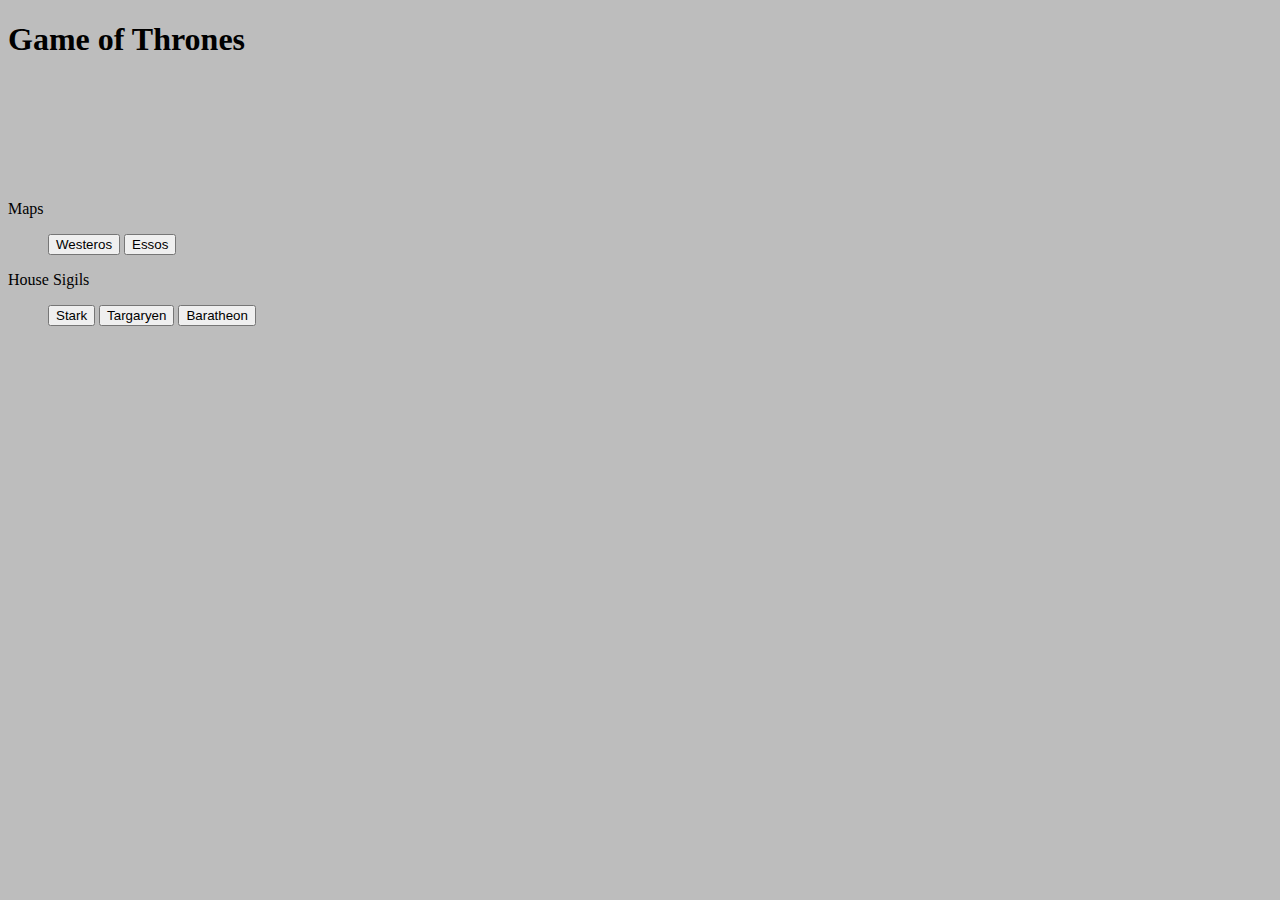
==== index.html @ aba84965 "initial commit" ====
<!DOCTYPE html>
<html>
	<head>
		<title>Game of Thrones</title>
	</head>
	<body bgcolor="#BDBDBD">
		<h1>Game of Thrones</h1>
<iframe width="100%" height="100" scrolling="no" frameborder="no" src="https://w.soundcloud.com/player/?url=https%3A//api.soundcloud.com/tracks/67629821&amp;auto_play=false&amp;hide_related=false&amp;show_comments=true&amp;show_user=true&amp;show_reposts=false&amp;visual=true"></iframe>
		<p>Maps</p>
<menu>
<menuitem>
				<a href="img/Westeros.jpg" title="The Land of the King"><button>Westeros</button></a>

			</menuitem>
<menuitem>
				<a href="img/Essos.jpg" title="The Free Lands"><button>Essos</button></a>

			</menuitem>
</menu>
		<p>House Sigils</p>
		<menu>
			<menuitem>
				<a href="img/Stark.jpg" title="this one"><button>Stark</button></a>

			</menuitem>
			<menuitem>
				<a href="img/Targaryen.jpg" title="this one"><button>Targaryen</button></a>
			</menuitem>
			<menuitem>
				<a href="img/Baratheon.jpg" title="this one"><button>Baratheon</button></a>
			</menuitem>
		</menu>
	</body>
</html>
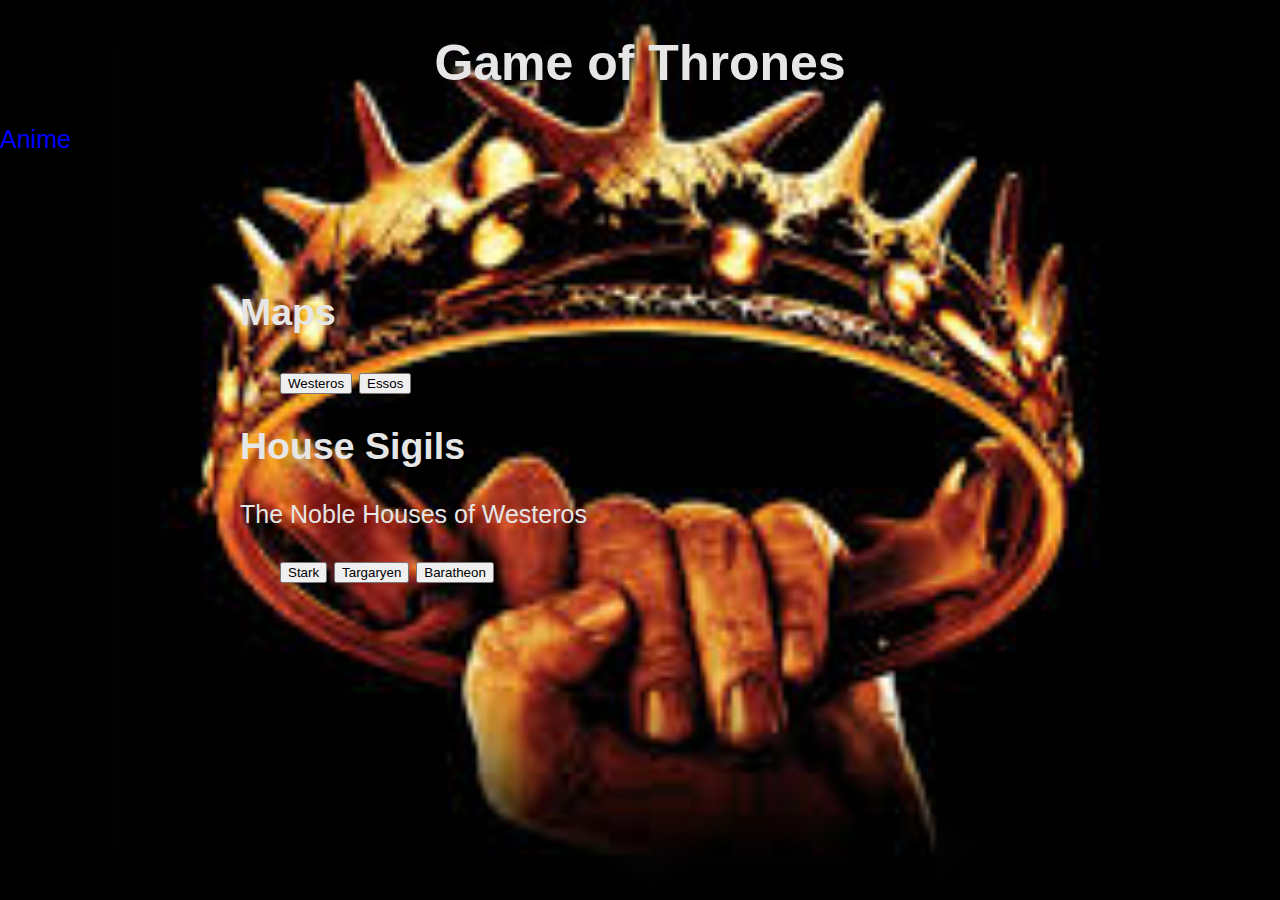
==== commit be3ff108: "day 2" ====
--- a/index.html
+++ b/index.html
@@ -2,25 +2,31 @@
 <html>
 	<head>
 		<title>Game of Thrones</title>
+		<link href="css/main.css" rel="stylesheet" />
 	</head>
 	<body bgcolor="#BDBDBD">
-		<h1>Game of Thrones</h1>
+<div class="main">
+		<center><h1><font color="E6E6E6">Game of Thrones</h1></center>
+<a href="Anime.html">Anime</a>
 <iframe width="100%" height="100" scrolling="no" frameborder="no" src="https://w.soundcloud.com/player/?url=https%3A//api.soundcloud.com/tracks/67629821&amp;auto_play=false&amp;hide_related=false&amp;show_comments=true&amp;show_user=true&amp;show_reposts=false&amp;visual=true"></iframe>
-		<p>Maps</p>
-<menu>
-<menuitem>
+<div class="container">		
+
+		<h2>Maps</h2>
+		<menu>
+			<menuitem>
 				<a href="img/Westeros.jpg" title="The Land of the King"><button>Westeros</button></a>
-
 			</menuitem>
-<menuitem>
+			<menuitem>
 				<a href="img/Essos.jpg" title="The Free Lands"><button>Essos</button></a>
 
 			</menuitem>
-</menu>
-		<p>House Sigils</p>
+		</menu>
+		
+		<h2>House Sigils</h2>
+		<p>The Noble Houses of Westeros</p>
 		<menu>
 			<menuitem>
-				<a href="img/Stark.jpg" title="this one"><button>Stark</button></a>
+				<a href="img/Stark.jpg" title="pick this one"><button>Stark</button></a>
 
 			</menuitem>
 			<menuitem>
@@ -30,5 +36,8 @@
 				<a href="img/Baratheon.jpg" title="this one"><button>Baratheon</button></a>
 			</menuitem>
 		</menu>
+</div>
+</font>
+</div>
 	</body>
 </html>--- a/css/main.css
+++ b/css/main.css
@@ -0,0 +1,26 @@
+body {
+font-size: 25px;
+font-family: sans-serif;
+background: url("../img/background(g).jpg") no-repeat center center fixed;
+background-size: cover;
+margin: 0;
+
+}
+img{
+max-width: 100%;
+}
+.container{
+max-width: 800px;
+margin-left: auto;
+margin-right: auto;
+padding-left: 1%;
+padding-right: 1%;
+}
+
+a {
+color: blue;
+text-decoration: none;
+}
+a:hover {
+text-decoration: underline;
+}
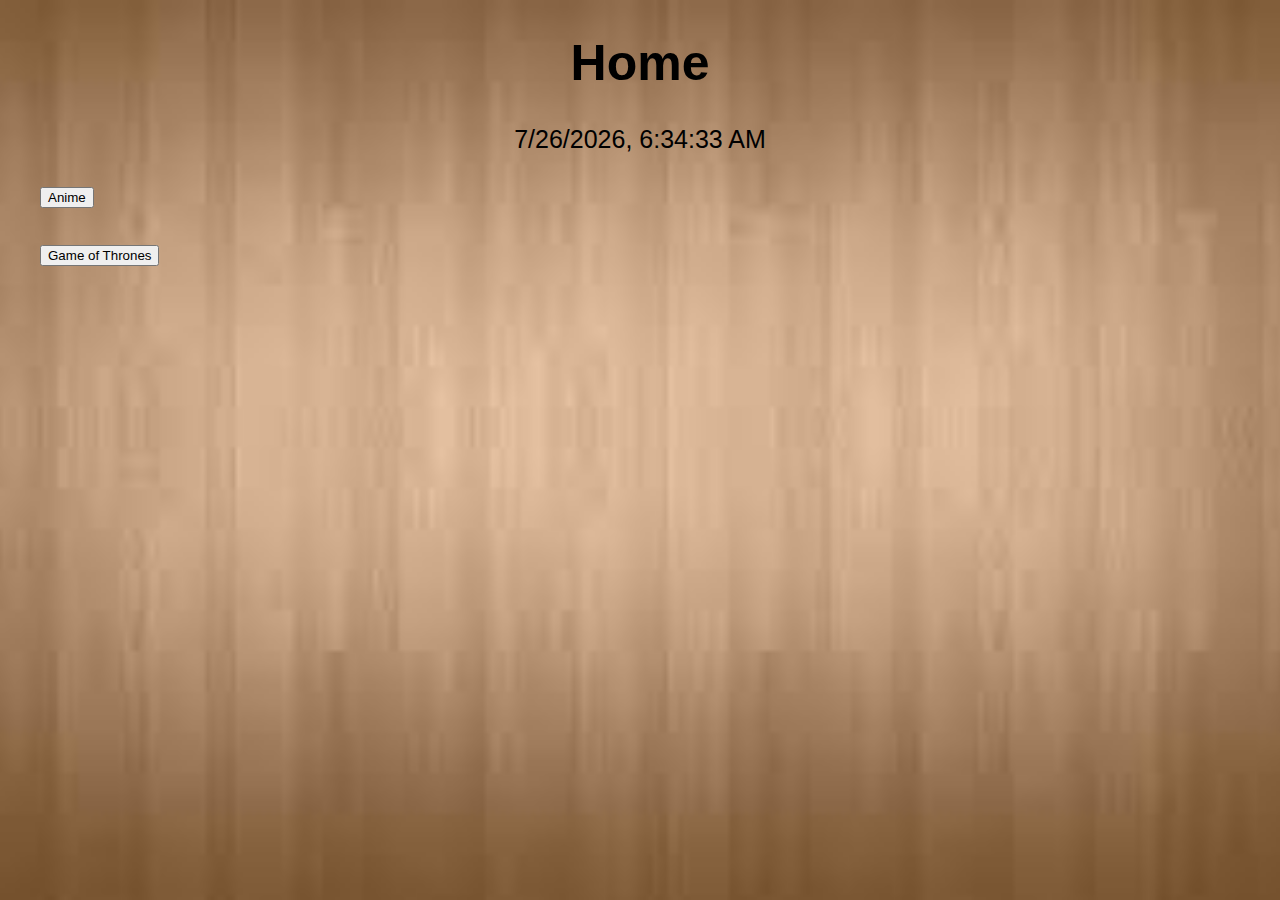
==== commit 342e5792: "day 3" ====
--- a/index.html
+++ b/index.html
@@ -1,43 +1,25 @@
 <!DOCTYPE html>
 <html>
 	<head>
-		<title>Game of Thrones</title>
-		<link href="css/main.css" rel="stylesheet" />
+		<title>Home</title>
+		<link href="css/home.css" rel="stylesheet" />
 	</head>
 	<body bgcolor="#BDBDBD">
-<div class="main">
-		<center><h1><font color="E6E6E6">Game of Thrones</h1></center>
-<a href="Anime.html">Anime</a>
-<iframe width="100%" height="100" scrolling="no" frameborder="no" src="https://w.soundcloud.com/player/?url=https%3A//api.soundcloud.com/tracks/67629821&amp;auto_play=false&amp;hide_related=false&amp;show_comments=true&amp;show_user=true&amp;show_reposts=false&amp;visual=true"></iframe>
-<div class="container">		
-
-		<h2>Maps</h2>
-		<menu>
-			<menuitem>
-				<a href="img/Westeros.jpg" title="The Land of the King"><button>Westeros</button></a>
-			</menuitem>
-			<menuitem>
-				<a href="img/Essos.jpg" title="The Free Lands"><button>Essos</button></a>
-
-			</menuitem>
-		</menu>
-		
-		<h2>House Sigils</h2>
-		<p>The Noble Houses of Westeros</p>
-		<menu>
-			<menuitem>
-				<a href="img/Stark.jpg" title="pick this one"><button>Stark</button></a>
-
-			</menuitem>
-			<menuitem>
-				<a href="img/Targaryen.jpg" title="this one"><button>Targaryen</button></a>
-			</menuitem>
-			<menuitem>
-				<a href="img/Baratheon.jpg" title="this one"><button>Baratheon</button></a>
-			</menuitem>
-		</menu>
-</div>
-</font>
-</div>
+<h1><center>Home</center></h1>
+<center><span id="clock"></span></center>
+<menu>
+	<menuitem>
+		<a href="Anime.html"><button>Anime</button></a>
+	</menuitem>
+	<menuitem>
+	<div class="invis">
+		jhalkjh
+	</div>
+	</menuitem>
+	<menuitem>
+		<a href="Game of Thrones.html"><button>Game of Thrones</button></a>
+	</menuitem>
+	<script src="js/home.js"></script>
+</menu>
 	</body>
 </html>--- a/css/home.css
+++ b/css/home.css
@@ -0,0 +1,29 @@
+body {
+font-size: 25px;
+font-family: sans-serif;
+background: url("../img/background(h).jpg") no-repeat center center fixed;
+background-size: cover;
+margin: 0;
+
+}
+img{
+max-width: 100%;
+}
+.container{
+max-width: 800px;
+margin-left: auto;
+margin-right: auto;
+padding-left: 1%;
+padding-right: 1%;
+}
+
+a {
+color: blue;
+text-decoration: none;
+}
+a:hover {
+text-decoration: underline;
+}
+.invis{
+visibility: hidden;
+}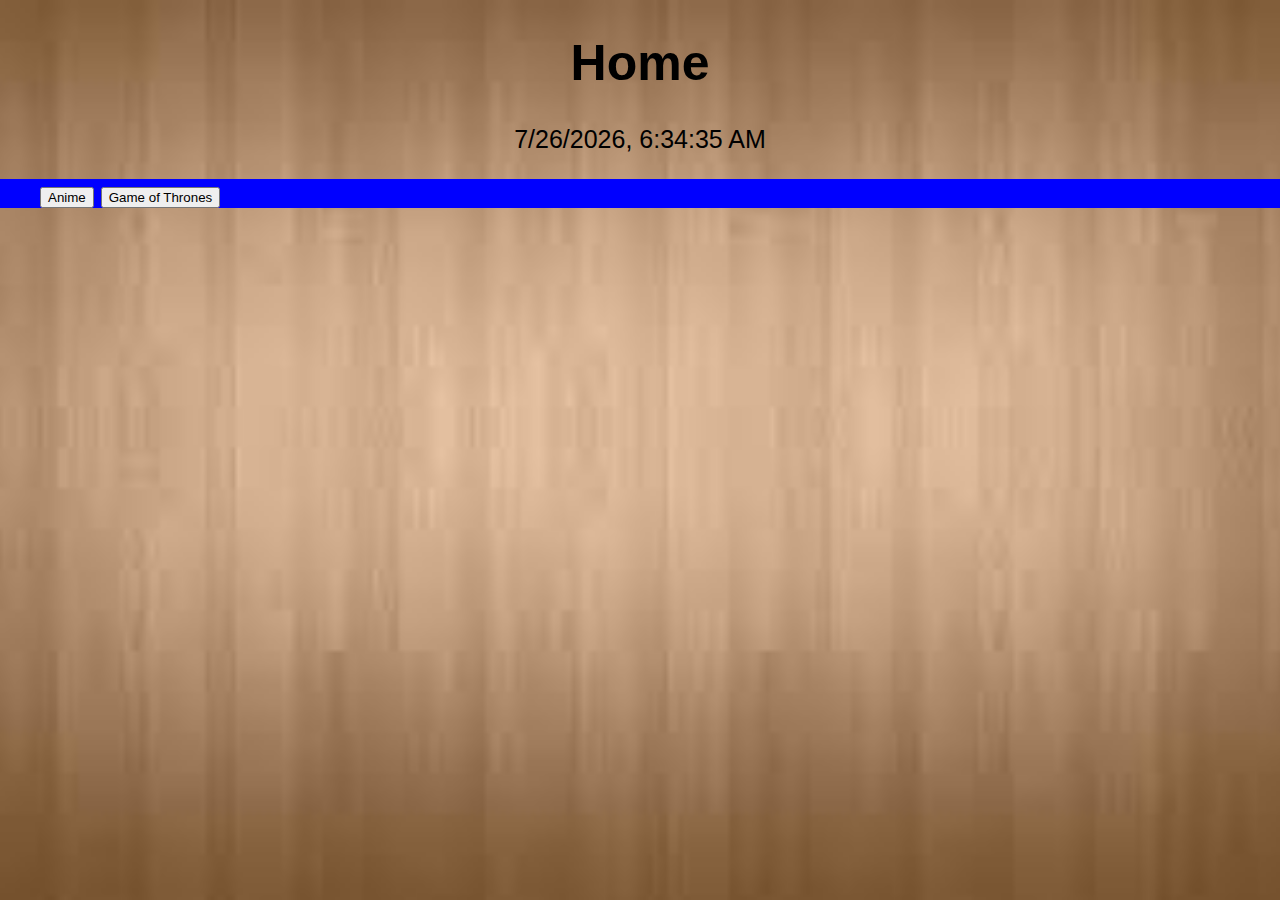
==== commit e8b0b1b3: "4" ====
--- a/index.html
+++ b/index.html
@@ -3,23 +3,23 @@
 	<head>
 		<title>Home</title>
 		<link href="css/home.css" rel="stylesheet" />
+	<meta name="viewport" content="width=device-width, initial-scale=1">
 	</head>
 	<body bgcolor="#BDBDBD">
 <h1><center>Home</center></h1>
 <center><span id="clock"></span></center>
+<div class="menu-bar">
+<nav>
 <menu>
 	<menuitem>
 		<a href="Anime.html"><button>Anime</button></a>
 	</menuitem>
 	<menuitem>
-	<div class="invis">
-		jhalkjh
-	</div>
-	</menuitem>
-	<menuitem>
 		<a href="Game of Thrones.html"><button>Game of Thrones</button></a>
 	</menuitem>
 	<script src="js/home.js"></script>
-</menu>
+</nav>
+</div>
+	</menu>
 	</body>
 </html>--- a/css/home.css
+++ b/css/home.css
@@ -24,6 +24,14 @@
 a:hover {
 text-decoration: underline;
 }
-.invis{
-visibility: hidden;
+
+
+.menu-bar nav{
+background-color: blue
+}
+
+
+.menu-bar nav button:hover{
+color: white
+
 }